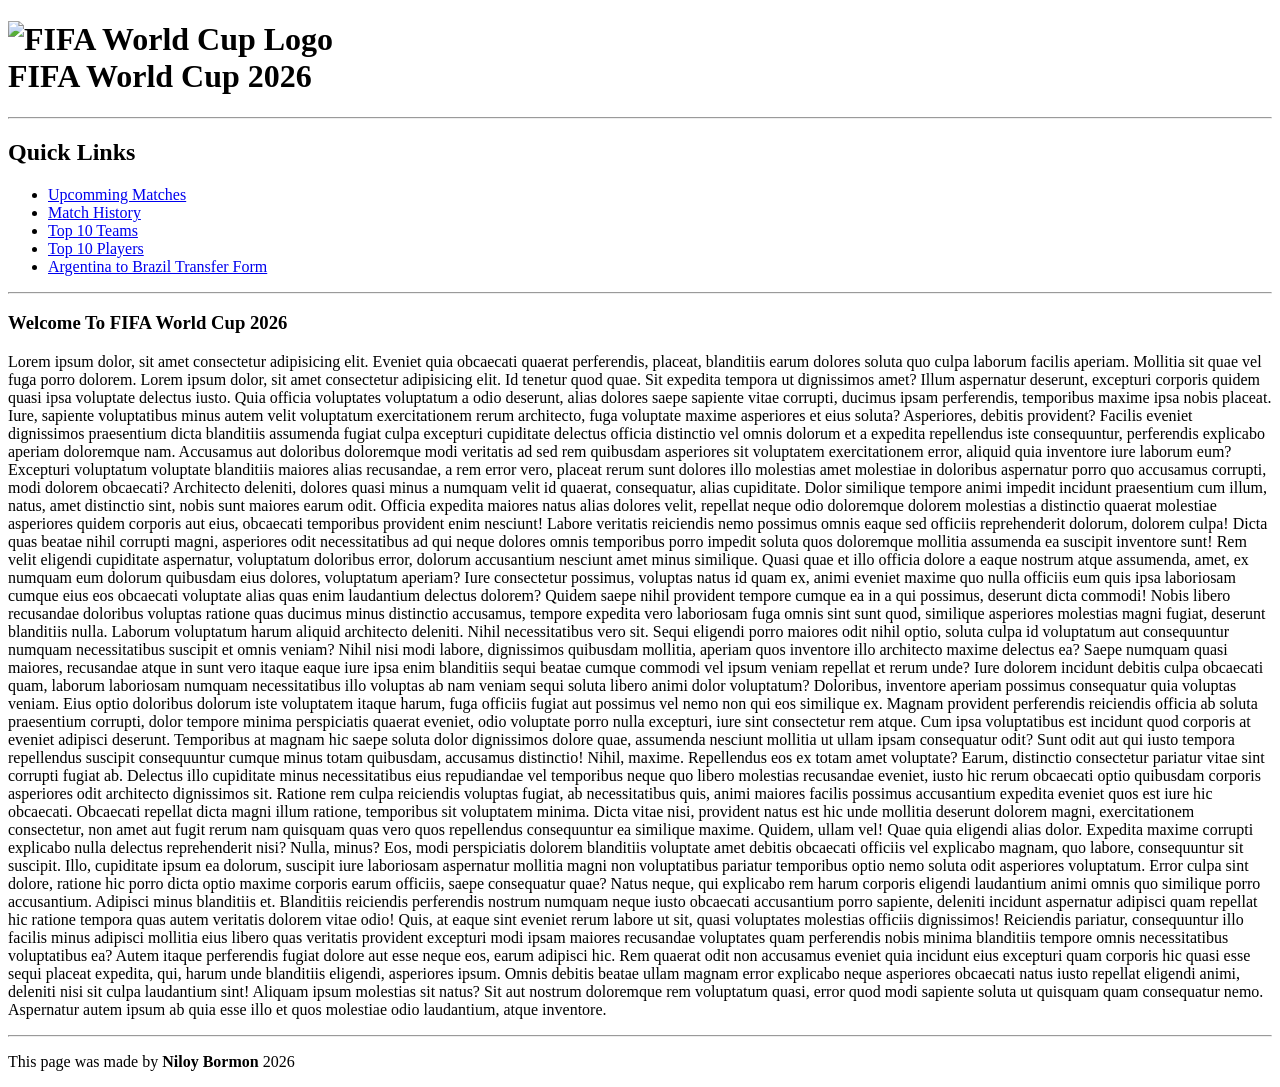
==== second lab/second lab task/index.html @ 445dae0b "Done some work in the FIFA website" ====
<!DOCTYPE html>
<html lang="en">
<head>
    <meta charset="UTF-8">
    <meta name="viewport" content="width=device-width, initial-scale=1.0">
    <title>FIFA World Cup 2026</title>
</head>
<body>
    <header>
        <h1><img height="100px" src="https://upload.wikimedia.org/wikipedia/en/thumb/1/17/2026_FIFA_World_Cup_emblem.svg/960px-2026_FIFA_World_Cup_emblem.svg.png" alt=" FIFA World Cup Logo"><br>FIFA World Cup 2026</h1>
    </header>
    <main>
        <hr>
        <h2>Quick Links</h2>
        <ul>
            <li><a target="_main" href="/pages/upcomming_matches.html">Upcomming Matches</a></li>
            <li><a target="_main" href="/pages/match_history.html">Match History</a></li>
            <li><a target="_main" href="/pages/top_ten_teams.html">Top 10 Teams</a></li>
            <li><a target="_main" href="/pages/top_ten_players.html">Top 10 Players</a></li>
            <li><a target="_main" href="/pages/arg_to_bra.html">Argentina to Brazil Transfer Form</a></li>
        </ul>
        <hr>
        <h3>Welcome To FIFA World Cup 2026
        </h3>
        <p>Lorem ipsum dolor, sit amet consectetur adipisicing elit. Eveniet quia obcaecati quaerat perferendis, placeat, blanditiis earum dolores soluta quo culpa laborum facilis aperiam. Mollitia sit quae vel fuga porro dolorem. Lorem ipsum dolor, sit amet consectetur adipisicing elit. Id tenetur quod quae. Sit expedita tempora ut dignissimos amet? Illum aspernatur deserunt, excepturi corporis quidem quasi ipsa voluptate delectus iusto. Quia officia voluptates voluptatum a odio deserunt, alias dolores saepe sapiente vitae corrupti, ducimus ipsam perferendis, temporibus maxime ipsa nobis placeat. Iure, sapiente voluptatibus minus autem velit voluptatum exercitationem rerum architecto, fuga voluptate maxime asperiores et eius soluta? Asperiores, debitis provident? Facilis eveniet dignissimos praesentium dicta blanditiis assumenda fugiat culpa excepturi cupiditate delectus officia distinctio vel omnis dolorum et a expedita repellendus iste consequuntur, perferendis explicabo aperiam doloremque nam. Accusamus aut doloribus doloremque modi veritatis ad sed rem quibusdam asperiores sit voluptatem exercitationem error, aliquid quia inventore iure laborum eum? Excepturi voluptatum voluptate blanditiis maiores alias recusandae, a rem error vero, placeat rerum sunt dolores illo molestias amet molestiae in doloribus aspernatur porro quo accusamus corrupti, modi dolorem obcaecati? Architecto deleniti, dolores quasi minus a numquam velit id quaerat, consequatur, alias cupiditate. Dolor similique tempore animi impedit incidunt praesentium cum illum, natus, amet distinctio sint, nobis sunt maiores earum odit. Officia expedita maiores natus alias dolores velit, repellat neque odio doloremque dolorem molestias a distinctio quaerat molestiae asperiores quidem corporis aut eius, obcaecati temporibus provident enim nesciunt! Labore veritatis reiciendis nemo possimus omnis eaque sed officiis reprehenderit dolorum, dolorem culpa! Dicta quas beatae nihil corrupti magni, asperiores odit necessitatibus ad qui neque dolores omnis temporibus porro impedit soluta quos doloremque mollitia assumenda ea suscipit inventore sunt! Rem velit eligendi cupiditate aspernatur, voluptatum doloribus error, dolorum accusantium nesciunt amet minus similique. Quasi quae et illo officia dolore a eaque nostrum atque assumenda, amet, ex numquam eum dolorum quibusdam eius dolores, voluptatum aperiam? Iure consectetur possimus, voluptas natus id quam ex, animi eveniet maxime quo nulla officiis eum quis ipsa laboriosam cumque eius eos obcaecati voluptate alias quas enim laudantium delectus dolorem? Quidem saepe nihil provident tempore cumque ea in a qui possimus, deserunt dicta commodi! Nobis libero recusandae doloribus voluptas ratione quas ducimus minus distinctio accusamus, tempore expedita vero laboriosam fuga omnis sint sunt quod, similique asperiores molestias magni fugiat, deserunt blanditiis nulla. Laborum voluptatum harum aliquid architecto deleniti. Nihil necessitatibus vero sit. Sequi eligendi porro maiores odit nihil optio, soluta culpa id voluptatum aut consequuntur numquam necessitatibus suscipit et omnis veniam? Nihil nisi modi labore, dignissimos quibusdam mollitia, aperiam quos inventore illo architecto maxime delectus ea? Saepe numquam quasi maiores, recusandae atque in sunt vero itaque eaque iure ipsa enim blanditiis sequi beatae cumque commodi vel ipsum veniam repellat et rerum unde? Iure dolorem incidunt debitis culpa obcaecati quam, laborum laboriosam numquam necessitatibus illo voluptas ab nam veniam sequi soluta libero animi dolor voluptatum? Doloribus, inventore aperiam possimus consequatur quia voluptas veniam. Eius optio doloribus dolorum iste voluptatem itaque harum, fuga officiis fugiat aut possimus vel nemo non qui eos similique ex. Magnam provident perferendis reiciendis officia ab soluta praesentium corrupti, dolor tempore minima perspiciatis quaerat eveniet, odio voluptate porro nulla excepturi, iure sint consectetur rem atque. Cum ipsa voluptatibus est incidunt quod corporis at eveniet adipisci deserunt. Temporibus at magnam hic saepe soluta dolor dignissimos dolore quae, assumenda nesciunt mollitia ut ullam ipsam consequatur odit? Sunt odit aut qui iusto tempora repellendus suscipit consequuntur cumque minus totam quibusdam, accusamus distinctio! Nihil, maxime. Repellendus eos ex totam amet voluptate? Earum, distinctio consectetur pariatur vitae sint corrupti fugiat ab. Delectus illo cupiditate minus necessitatibus eius repudiandae vel temporibus neque quo libero molestias recusandae eveniet, iusto hic rerum obcaecati optio quibusdam corporis asperiores odit architecto dignissimos sit. Ratione rem culpa reiciendis voluptas fugiat, ab necessitatibus quis, animi maiores facilis possimus accusantium expedita eveniet quos est iure hic obcaecati. Obcaecati repellat dicta magni illum ratione, temporibus sit voluptatem minima. Dicta vitae nisi, provident natus est hic unde mollitia deserunt dolorem magni, exercitationem consectetur, non amet aut fugit rerum nam quisquam quas vero quos repellendus consequuntur ea similique maxime. Quidem, ullam vel! Quae quia eligendi alias dolor. Expedita maxime corrupti explicabo nulla delectus reprehenderit nisi? Nulla, minus? Eos, modi perspiciatis dolorem blanditiis voluptate amet debitis obcaecati officiis vel explicabo magnam, quo labore, consequuntur sit suscipit. Illo, cupiditate ipsum ea dolorum, suscipit iure laboriosam aspernatur mollitia magni non voluptatibus pariatur temporibus optio nemo soluta odit asperiores voluptatum. Error culpa sint dolore, ratione hic porro dicta optio maxime corporis earum officiis, saepe consequatur quae? Natus neque, qui explicabo rem harum corporis eligendi laudantium animi omnis quo similique porro accusantium. Adipisci minus blanditiis et. Blanditiis reiciendis perferendis nostrum numquam neque iusto obcaecati accusantium porro sapiente, deleniti incidunt aspernatur adipisci quam repellat hic ratione tempora quas autem veritatis dolorem vitae odio! Quis, at eaque sint eveniet rerum labore ut sit, quasi voluptates molestias officiis dignissimos! Reiciendis pariatur, consequuntur illo facilis minus adipisci mollitia eius libero quas veritatis provident excepturi modi ipsam maiores recusandae voluptates quam perferendis nobis minima blanditiis tempore omnis necessitatibus voluptatibus ea? Autem itaque perferendis fugiat dolore aut esse neque eos, earum adipisci hic. Rem quaerat odit non accusamus eveniet quia incidunt eius excepturi quam corporis hic quasi esse sequi placeat expedita, qui, harum unde blanditiis eligendi, asperiores ipsum. Omnis debitis beatae ullam magnam error explicabo neque asperiores obcaecati natus iusto repellat eligendi animi, deleniti nisi sit culpa laudantium sint! Aliquam ipsum molestias sit natus? Sit aut nostrum doloremque rem voluptatum quasi, error quod modi sapiente soluta ut quisquam quam consequatur nemo. Aspernatur autem ipsum ab quia esse illo et quos molestiae odio laudantium, atque inventore.
        </p>
        <hr>
    </main>
    <footer>
        <p>This page was made by <span><b>Niloy Bormon</b> 2026</span></p>
    </footer>
</body>
</html>
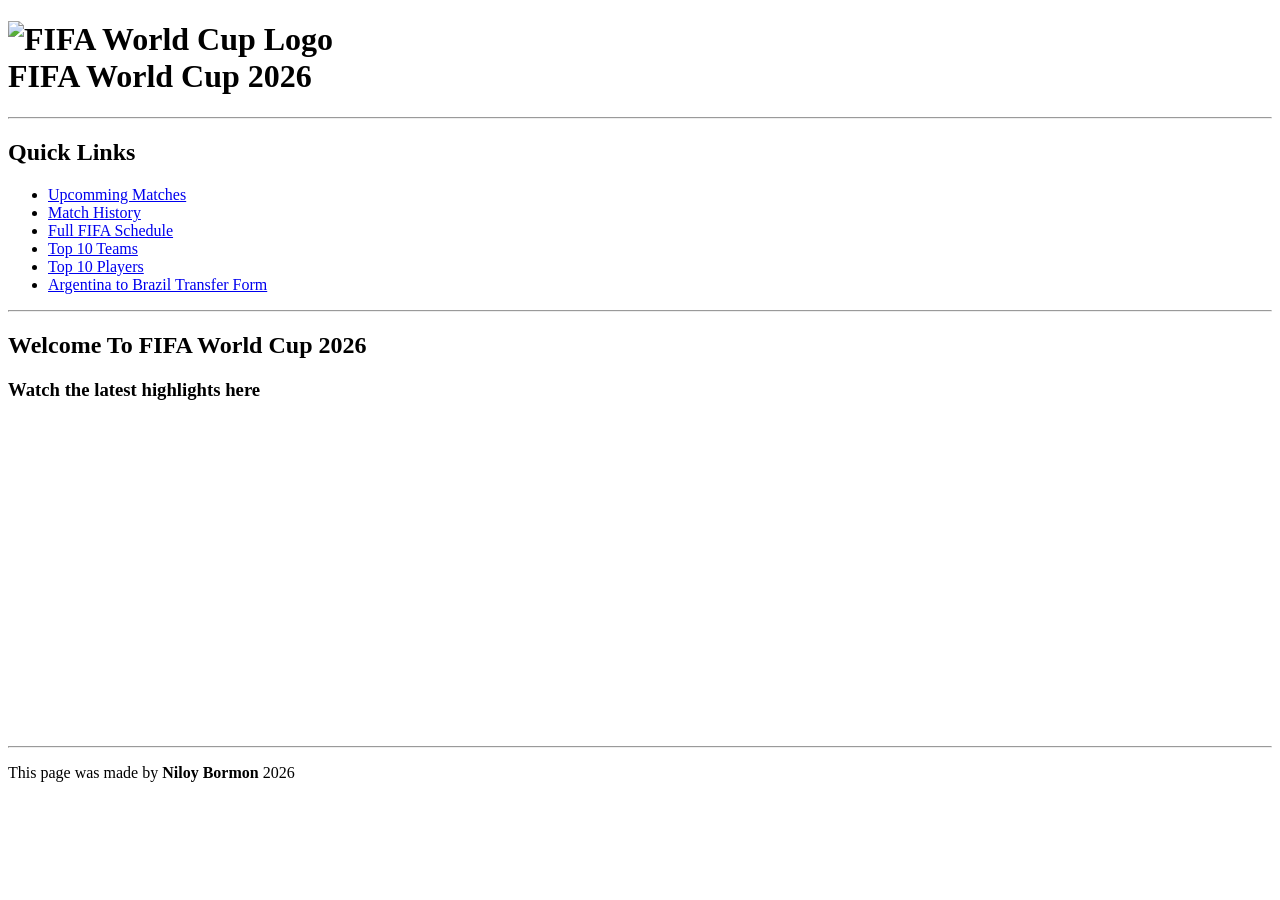
==== commit 54831737: "Done more lab work (lab 3)" ====
--- a/second lab/second lab task/index.html
+++ b/second lab/second lab task/index.html
@@ -15,15 +15,18 @@
         <ul>
             <li><a target="_main" href="/pages/upcomming_matches.html">Upcomming Matches</a></li>
             <li><a target="_main" href="/pages/match_history.html">Match History</a></li>
+            <li><a target="_main" href="/pages/match_schedule.html">Full FIFA Schedule</a></li>
             <li><a target="_main" href="/pages/top_ten_teams.html">Top 10 Teams</a></li>
             <li><a target="_main" href="/pages/top_ten_players.html">Top 10 Players</a></li>
             <li><a target="_main" href="/pages/arg_to_bra.html">Argentina to Brazil Transfer Form</a></li>
         </ul>
         <hr>
-        <h3>Welcome To FIFA World Cup 2026
+        <h2>Welcome To FIFA World Cup 2026
+        </h2>
+        <h3>
+            Watch the latest highlights here
         </h3>
-        <p>Lorem ipsum dolor, sit amet consectetur adipisicing elit. Eveniet quia obcaecati quaerat perferendis, placeat, blanditiis earum dolores soluta quo culpa laborum facilis aperiam. Mollitia sit quae vel fuga porro dolorem. Lorem ipsum dolor, sit amet consectetur adipisicing elit. Id tenetur quod quae. Sit expedita tempora ut dignissimos amet? Illum aspernatur deserunt, excepturi corporis quidem quasi ipsa voluptate delectus iusto. Quia officia voluptates voluptatum a odio deserunt, alias dolores saepe sapiente vitae corrupti, ducimus ipsam perferendis, temporibus maxime ipsa nobis placeat. Iure, sapiente voluptatibus minus autem velit voluptatum exercitationem rerum architecto, fuga voluptate maxime asperiores et eius soluta? Asperiores, debitis provident? Facilis eveniet dignissimos praesentium dicta blanditiis assumenda fugiat culpa excepturi cupiditate delectus officia distinctio vel omnis dolorum et a expedita repellendus iste consequuntur, perferendis explicabo aperiam doloremque nam. Accusamus aut doloribus doloremque modi veritatis ad sed rem quibusdam asperiores sit voluptatem exercitationem error, aliquid quia inventore iure laborum eum? Excepturi voluptatum voluptate blanditiis maiores alias recusandae, a rem error vero, placeat rerum sunt dolores illo molestias amet molestiae in doloribus aspernatur porro quo accusamus corrupti, modi dolorem obcaecati? Architecto deleniti, dolores quasi minus a numquam velit id quaerat, consequatur, alias cupiditate. Dolor similique tempore animi impedit incidunt praesentium cum illum, natus, amet distinctio sint, nobis sunt maiores earum odit. Officia expedita maiores natus alias dolores velit, repellat neque odio doloremque dolorem molestias a distinctio quaerat molestiae asperiores quidem corporis aut eius, obcaecati temporibus provident enim nesciunt! Labore veritatis reiciendis nemo possimus omnis eaque sed officiis reprehenderit dolorum, dolorem culpa! Dicta quas beatae nihil corrupti magni, asperiores odit necessitatibus ad qui neque dolores omnis temporibus porro impedit soluta quos doloremque mollitia assumenda ea suscipit inventore sunt! Rem velit eligendi cupiditate aspernatur, voluptatum doloribus error, dolorum accusantium nesciunt amet minus similique. Quasi quae et illo officia dolore a eaque nostrum atque assumenda, amet, ex numquam eum dolorum quibusdam eius dolores, voluptatum aperiam? Iure consectetur possimus, voluptas natus id quam ex, animi eveniet maxime quo nulla officiis eum quis ipsa laboriosam cumque eius eos obcaecati voluptate alias quas enim laudantium delectus dolorem? Quidem saepe nihil provident tempore cumque ea in a qui possimus, deserunt dicta commodi! Nobis libero recusandae doloribus voluptas ratione quas ducimus minus distinctio accusamus, tempore expedita vero laboriosam fuga omnis sint sunt quod, similique asperiores molestias magni fugiat, deserunt blanditiis nulla. Laborum voluptatum harum aliquid architecto deleniti. Nihil necessitatibus vero sit. Sequi eligendi porro maiores odit nihil optio, soluta culpa id voluptatum aut consequuntur numquam necessitatibus suscipit et omnis veniam? Nihil nisi modi labore, dignissimos quibusdam mollitia, aperiam quos inventore illo architecto maxime delectus ea? Saepe numquam quasi maiores, recusandae atque in sunt vero itaque eaque iure ipsa enim blanditiis sequi beatae cumque commodi vel ipsum veniam repellat et rerum unde? Iure dolorem incidunt debitis culpa obcaecati quam, laborum laboriosam numquam necessitatibus illo voluptas ab nam veniam sequi soluta libero animi dolor voluptatum? Doloribus, inventore aperiam possimus consequatur quia voluptas veniam. Eius optio doloribus dolorum iste voluptatem itaque harum, fuga officiis fugiat aut possimus vel nemo non qui eos similique ex. Magnam provident perferendis reiciendis officia ab soluta praesentium corrupti, dolor tempore minima perspiciatis quaerat eveniet, odio voluptate porro nulla excepturi, iure sint consectetur rem atque. Cum ipsa voluptatibus est incidunt quod corporis at eveniet adipisci deserunt. Temporibus at magnam hic saepe soluta dolor dignissimos dolore quae, assumenda nesciunt mollitia ut ullam ipsam consequatur odit? Sunt odit aut qui iusto tempora repellendus suscipit consequuntur cumque minus totam quibusdam, accusamus distinctio! Nihil, maxime. Repellendus eos ex totam amet voluptate? Earum, distinctio consectetur pariatur vitae sint corrupti fugiat ab. Delectus illo cupiditate minus necessitatibus eius repudiandae vel temporibus neque quo libero molestias recusandae eveniet, iusto hic rerum obcaecati optio quibusdam corporis asperiores odit architecto dignissimos sit. Ratione rem culpa reiciendis voluptas fugiat, ab necessitatibus quis, animi maiores facilis possimus accusantium expedita eveniet quos est iure hic obcaecati. Obcaecati repellat dicta magni illum ratione, temporibus sit voluptatem minima. Dicta vitae nisi, provident natus est hic unde mollitia deserunt dolorem magni, exercitationem consectetur, non amet aut fugit rerum nam quisquam quas vero quos repellendus consequuntur ea similique maxime. Quidem, ullam vel! Quae quia eligendi alias dolor. Expedita maxime corrupti explicabo nulla delectus reprehenderit nisi? Nulla, minus? Eos, modi perspiciatis dolorem blanditiis voluptate amet debitis obcaecati officiis vel explicabo magnam, quo labore, consequuntur sit suscipit. Illo, cupiditate ipsum ea dolorum, suscipit iure laboriosam aspernatur mollitia magni non voluptatibus pariatur temporibus optio nemo soluta odit asperiores voluptatum. Error culpa sint dolore, ratione hic porro dicta optio maxime corporis earum officiis, saepe consequatur quae? Natus neque, qui explicabo rem harum corporis eligendi laudantium animi omnis quo similique porro accusantium. Adipisci minus blanditiis et. Blanditiis reiciendis perferendis nostrum numquam neque iusto obcaecati accusantium porro sapiente, deleniti incidunt aspernatur adipisci quam repellat hic ratione tempora quas autem veritatis dolorem vitae odio! Quis, at eaque sint eveniet rerum labore ut sit, quasi voluptates molestias officiis dignissimos! Reiciendis pariatur, consequuntur illo facilis minus adipisci mollitia eius libero quas veritatis provident excepturi modi ipsam maiores recusandae voluptates quam perferendis nobis minima blanditiis tempore omnis necessitatibus voluptatibus ea? Autem itaque perferendis fugiat dolore aut esse neque eos, earum adipisci hic. Rem quaerat odit non accusamus eveniet quia incidunt eius excepturi quam corporis hic quasi esse sequi placeat expedita, qui, harum unde blanditiis eligendi, asperiores ipsum. Omnis debitis beatae ullam magnam error explicabo neque asperiores obcaecati natus iusto repellat eligendi animi, deleniti nisi sit culpa laudantium sint! Aliquam ipsum molestias sit natus? Sit aut nostrum doloremque rem voluptatum quasi, error quod modi sapiente soluta ut quisquam quam consequatur nemo. Aspernatur autem ipsum ab quia esse illo et quos molestiae odio laudantium, atque inventore.
-        </p>
+        <iframe width="560" height="315" src="https://www.youtube.com/embed/oN6clHA3IN0?si=G5Q48_N2s4iwhFYy" title="YouTube video player" frameborder="0" allow="accelerometer; autoplay; clipboard-write; encrypted-media; gyroscope; picture-in-picture; web-share" referrerpolicy="strict-origin-when-cross-origin" allowfullscreen></iframe>
         <hr>
     </main>
     <footer>
